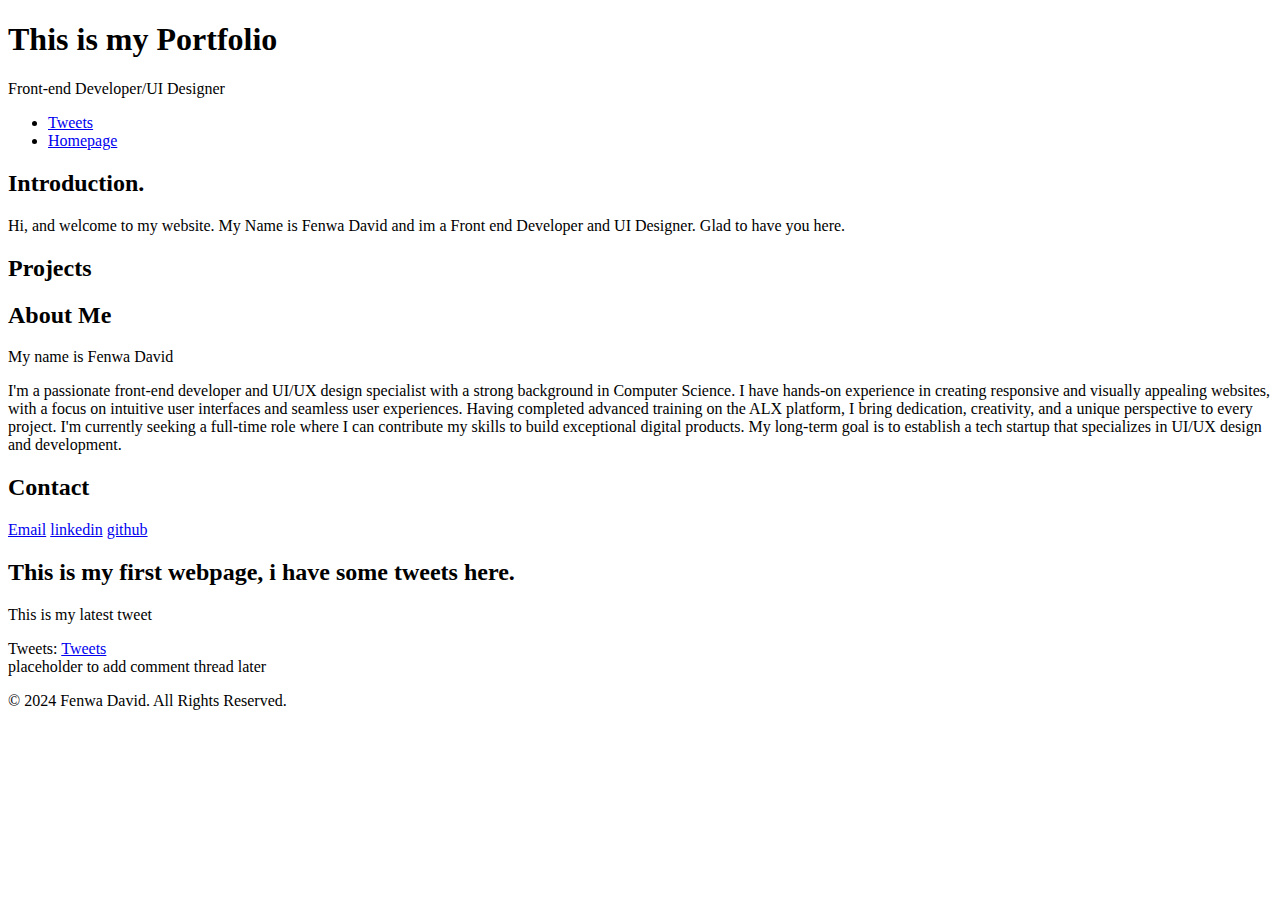
==== portfolio/index.html @ d51163f2 "Update index.html" ====
<!DOCTYPE html>
<html lang="en">
<head>
    <meta charset="UTF-8">
    <meta name="viewport" content="width=device-width, initial-scale=1.0">
    <title>Fenwa David - Personal Portfolio</title>
    <h1>This is my Portfolio</h1>
                <p>Front-end Developer/UI Designer</p>
</head>

            <body>
              
                <nav>
                    <ul> 
                        <li> <a href="tweets.html"> Tweets </a> </li>
                        <li> <a href="base_index.html"> Homepage </a></li>
                    </ul>
                </nav>
            
            

               <main>
                  <section id="introduction" >
                    <h2>Introduction.</h2>
                    <p>Hi, and welcome to my website.
                       My Name is Fenwa David and im a Front end Developer and UI Designer. 
                       Glad to have you here.  
                    </p>
                  </section>

                  <section id="Projects">
                    <h2>Projects</h2>
                    <article class="Projects">
                        <h3></h3>
                    </article>
                  </section>
                  <section id="About me">
                    <h2>About Me</h2>
                    <p>My name is Fenwa David</p>
                    <p>I'm a passionate front-end developer and UI/UX design specialist with a strong background in Computer Science. 
                        I have hands-on experience in creating responsive and visually appealing websites, 
                        with a focus on intuitive user interfaces and seamless user experiences. 
                        Having completed advanced training on the ALX platform, I bring dedication, 
                        creativity, and a unique perspective to every project. 
                        I'm currently seeking a full-time role where I can contribute my skills to build exceptional digital products. 
                        My long-term goal is to establish a tech startup that specializes in UI/UX design and development.
                    </p>
                  </section>
                  <section id="Contact">
                    <h2>Contact</h2>
                    <a href="mailto:godsdrex2001@gmail.com" target="_blank">Email</a>
                    <a href="https://www.linkedin.com/in/fenwa-david/" target="_blank">linkedin</a>
                    <a href="https://github.com/Thatsfen" target="_blank">github</a>

                  </section>

                  <article>
                    <h2>This is my first webpage, i have some tweets here. </h2>
                    <p>This is my latest tweet</p>

                    Tweets:
                    <a href="tweets.html"> Tweets </a>
                </article>

                <aside> placeholder to add comment thread later </aside>
            </main>
               <footer>
                <p>© 2024 Fenwa David. All Rights Reserved.</p>               
            </footer>
            </body>
    </head>
</html>
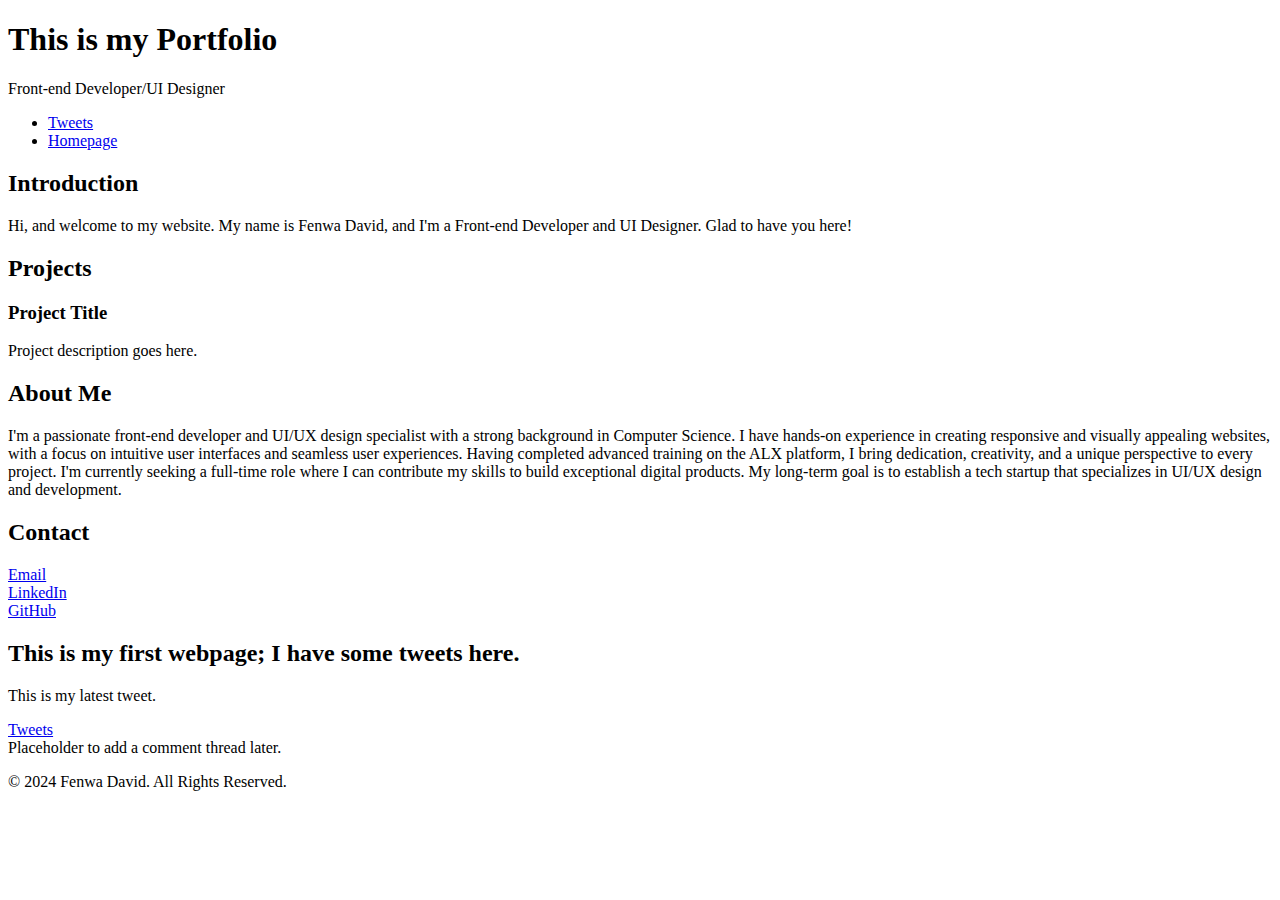
==== commit 3259901d: "Update index.html" ====
--- a/portfolio/index.html
+++ b/portfolio/index.html
@@ -4,69 +4,57 @@
     <meta charset="UTF-8">
     <meta name="viewport" content="width=device-width, initial-scale=1.0">
     <title>Fenwa David - Personal Portfolio</title>
-    <h1>This is my Portfolio</h1>
-                <p>Front-end Developer/UI Designer</p>
 </head>
+<body>
+    <header>
+        <h1>This is my Portfolio</h1>
+        <p>Front-end Developer/UI Designer</p>
+    </header>
 
-            <body>
-              
-                <nav>
-                    <ul> 
-                        <li> <a href="tweets.html"> Tweets </a> </li>
-                        <li> <a href="base_index.html"> Homepage </a></li>
-                    </ul>
-                </nav>
-            
-            
+    <nav>
+        <ul> 
+            <li><a href="tweets.html">Tweets</a></li>
+            <li><a href="base_index.html">Homepage</a></li>
+        </ul>
+    </nav>
 
-               <main>
-                  <section id="introduction" >
-                    <h2>Introduction.</h2>
-                    <p>Hi, and welcome to my website.
-                       My Name is Fenwa David and im a Front end Developer and UI Designer. 
-                       Glad to have you here.  
-                    </p>
-                  </section>
+    <main>
+        <section id="introduction">
+            <h2>Introduction</h2>
+            <p>Hi, and welcome to my website. My name is Fenwa David, and I'm a Front-end Developer and UI Designer. Glad to have you here!</p>
+        </section>
 
-                  <section id="Projects">
-                    <h2>Projects</h2>
-                    <article class="Projects">
-                        <h3></h3>
-                    </article>
-                  </section>
-                  <section id="About me">
-                    <h2>About Me</h2>
-                    <p>My name is Fenwa David</p>
-                    <p>I'm a passionate front-end developer and UI/UX design specialist with a strong background in Computer Science. 
-                        I have hands-on experience in creating responsive and visually appealing websites, 
-                        with a focus on intuitive user interfaces and seamless user experiences. 
-                        Having completed advanced training on the ALX platform, I bring dedication, 
-                        creativity, and a unique perspective to every project. 
-                        I'm currently seeking a full-time role where I can contribute my skills to build exceptional digital products. 
-                        My long-term goal is to establish a tech startup that specializes in UI/UX design and development.
-                    </p>
-                  </section>
-                  <section id="Contact">
-                    <h2>Contact</h2>
-                    <a href="mailto:godsdrex2001@gmail.com" target="_blank">Email</a>
-                    <a href="https://www.linkedin.com/in/fenwa-david/" target="_blank">linkedin</a>
-                    <a href="https://github.com/Thatsfen" target="_blank">github</a>
+        <section id="projects">
+            <h2>Projects</h2>
+            <article class="projects">
+                <h3>Project Title</h3>
+                <p>Project description goes here.</p>
+            </article>
+        </section>
 
-                  </section>
+        <section id="about-me">
+            <h2>About Me</h2>
+            <p>I'm a passionate front-end developer and UI/UX design specialist with a strong background in Computer Science. I have hands-on experience in creating responsive and visually appealing websites, with a focus on intuitive user interfaces and seamless user experiences. Having completed advanced training on the ALX platform, I bring dedication, creativity, and a unique perspective to every project. I'm currently seeking a full-time role where I can contribute my skills to build exceptional digital products. My long-term goal is to establish a tech startup that specializes in UI/UX design and development.</p>
+        </section>
 
-                  <article>
-                    <h2>This is my first webpage, i have some tweets here. </h2>
-                    <p>This is my latest tweet</p>
+        <section id="contact">
+            <h2>Contact</h2>
+            <a href="mailto:godsdrex2001@gmail.com" target="_blank">Email</a><br>
+            <a href="https://www.linkedin.com/in/fenwa-david/" target="_blank">LinkedIn</a><br>
+            <a href="https://github.com/Thatsfen" target="_blank">GitHub</a>
+        </section>
 
-                    Tweets:
-                    <a href="tweets.html"> Tweets </a>
-                </article>
+        <article>
+            <h2>This is my first webpage; I have some tweets here.</h2>
+            <p>This is my latest tweet.</p>
+            <a href="tweets.html">Tweets</a>
+        </article>
 
-                <aside> placeholder to add comment thread later </aside>
-            </main>
-               <footer>
-                <p>© 2024 Fenwa David. All Rights Reserved.</p>               
-            </footer>
-            </body>
-    </head>
+        <aside>Placeholder to add a comment thread later.</aside>
+    </main>
+
+    <footer>
+        <p>© 2024 Fenwa David. All Rights Reserved.</p>
+    </footer>
+</body>
 </html>
